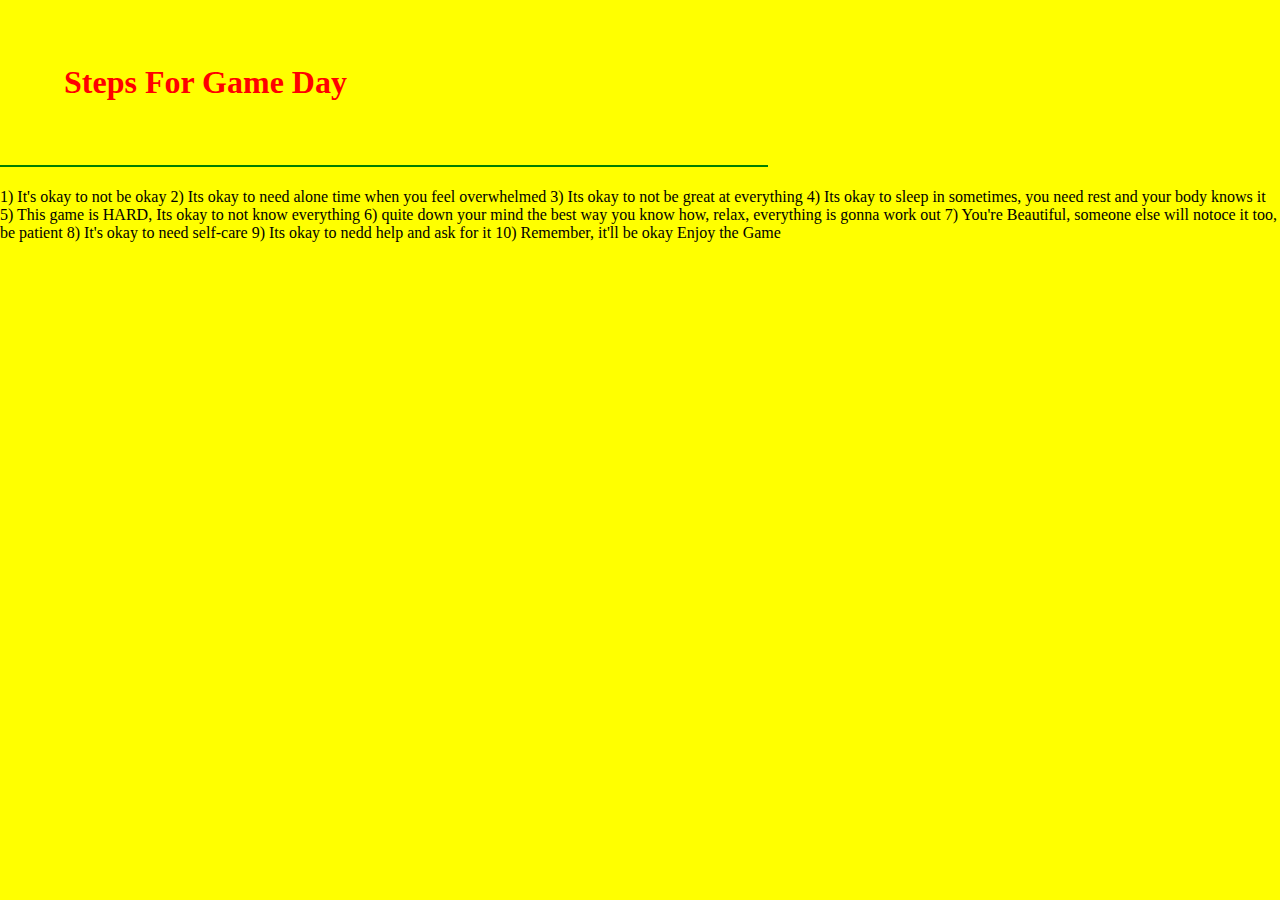
==== index.html @ 6affb145 "This added the text of my manifesto to the page." ====
<html>
    
<head>

    <title> Steps For Game Day </title>
    <link rel="stylesheet" type="text/css" href="css/styles.css" />
    
</head>

<h1 class="blackbackground halfleft"> Steps For Game Day </h1>
    
</html>
<body>
  1) It's okay to not be okay 
  2) Its okay to need alone time when you feel overwhelmed 
  3) Its okay to not be great at everything
  4) Its okay to sleep in sometimes, you need rest and your body knows it
  5) This game is HARD, Its okay to not know everything 
  6) quite down your mind the best way you know how, relax, everything is gonna work out 
  7) You're Beautiful, someone else will notoce it too, be patient
  8)  It's okay to need self-care
  9)  Its okay to nedd help and ask for it
  10) Remember, it'll be okay
     Enjoy the Game 
    
</body>
---- css/styles.css ----
body {
    background-color: yellow;
    margin:0;
}

h1 {
    color:red;
    background-color:yellow;
}

.blackbackground {
    background-color;
    padding:5%;
    border-bottom: 2px solid green;
}

.halfleft {
    width:50%;
}
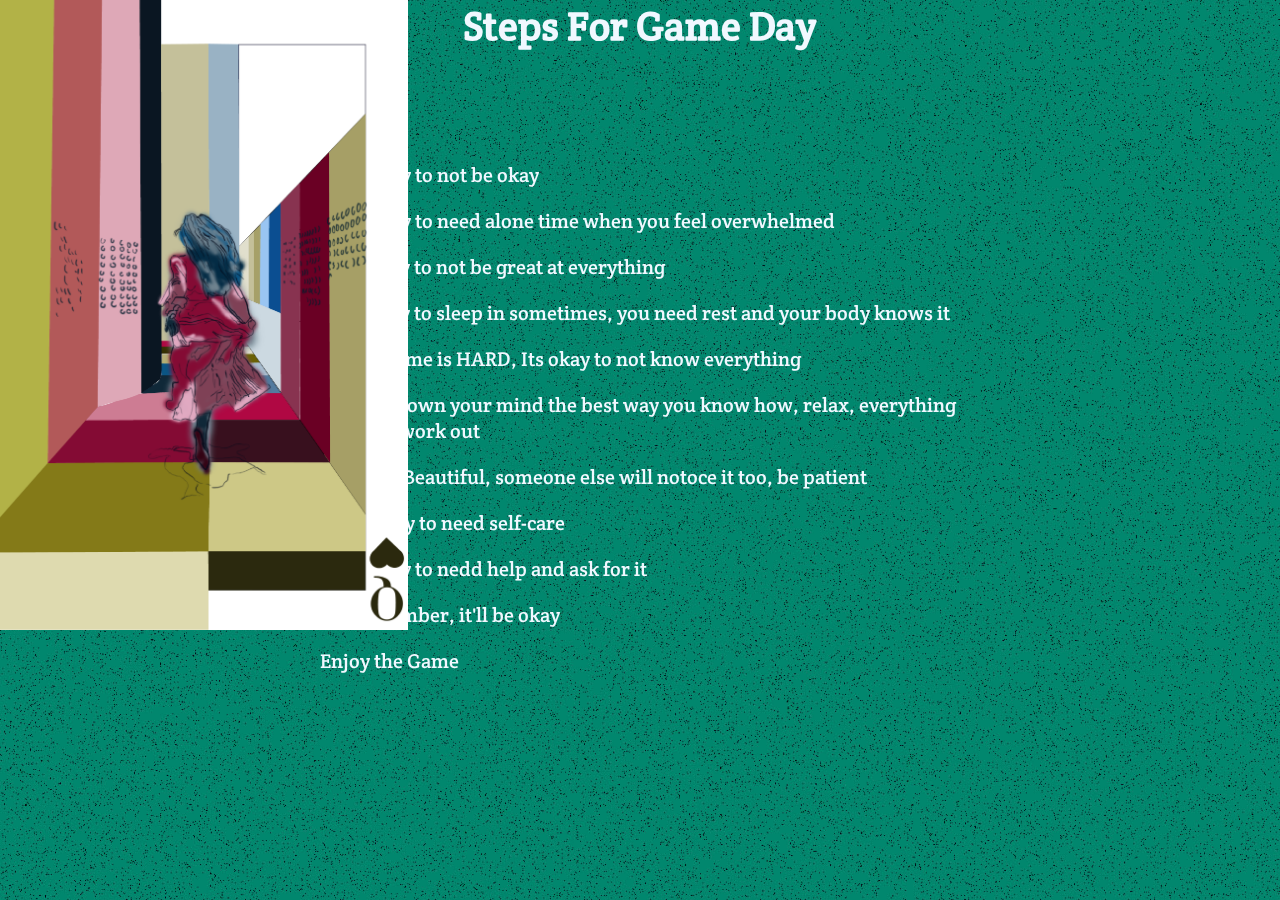
==== commit c3749aa7: "Add files via upload" ====
--- a/index.html
+++ b/index.html
@@ -1,27 +1,177 @@
-<html>
-    
-<head>
-
-    <title> Steps For Game Day </title>
-    <link rel="stylesheet" type="text/css" href="css/styles.css" />
-    
-</head>
-
-<h1 class="blackbackground halfleft"> Steps For Game Day </h1>
-    
-</html>
-<body>
-  1) It's okay to not be okay 
-  2) Its okay to need alone time when you feel overwhelmed 
-  3) Its okay to not be great at everything
-  4) Its okay to sleep in sometimes, you need rest and your body knows it
-  5) This game is HARD, Its okay to not know everything 
-  6) quite down your mind the best way you know how, relax, everything is gonna work out 
-  7) You're Beautiful, someone else will notoce it too, be patient
-  8)  It's okay to need self-care
-  9)  Its okay to nedd help and ask for it
-  10) Remember, it'll be okay
-     Enjoy the Game 
-    
-</body>
-
+<html>
+    
+<head>
+
+    <title>Steps For Game Day</title>
+    <link rel="stylesheet" type="text/css" href="css/styles.css" />
+ 
+ <link rel="preconnect" href="https://fonts.googleapis.com">
+<link rel="preconnect" href="https://fonts.gstatic.com" crossorigin>
+<link href="https://fonts.googleapis.com/css2?family=Crete+Round&family=Roboto:wght@300&display=swap" rel="stylesheet">
+</head>
+
+<h1 class="blackbackground halfleft">Steps For Game Day</h1>
+    
+</html>
+<body>
+    
+<div id="content">
+    <div class="manifestotext">
+        
+        <p>1) It's okay to not be okay</p> 
+        <p></p>2) Its okay to need alone time when you feel overwhelmed 
+  <p>3) Its okay to not be great at everything</p>
+  <p>4) Its okay to sleep in sometimes, you need rest and your body knows it</p>
+  <p>5) This game is HARD, Its okay to not know everything </p>
+  <p>6) Quiet down your mind the best way you know how, relax, everything is gonna work out</p> 
+  <p>7) You're Beautiful, someone else will notoce it too, be patient</p>
+  <p>8)  It's okay to need self-care</p>
+  <p>9)  Its okay to nedd help and ask for it</p>
+  <p>10) Remember, it'll be okay</p>
+     <p>Enjoy the Game</p> 
+    </div>
+</div>  
+    
+<div id="cards">
+    <div id="card1"><img src= "images/playscape_-02.png"></div>
+        <div id="card2"><img src= "images/playscape_-03.png"></div>
+    <div id="card3"><img src= "images/playscape_-04.png"></div>
+
+</div>
+    
+<script>
+//Make the DIV element draggagle:
+dragElement(document.getElementById("card1"));
+
+function dragElement(elmnt) {
+  var pos1 = 0, pos2 = 0, pos3 = 0, pos4 = 0;
+  if (document.getElementById(elmnt.id + "header")) {
+    /* if present, the header is where you move the DIV from:*/
+    document.getElementById(elmnt.id + "header").onmousedown = dragMouseDown;
+  } else {
+    /* otherwise, move the DIV from anywhere inside the DIV:*/
+    elmnt.onmousedown = dragMouseDown;
+  }
+
+  function dragMouseDown(e) {
+    e = e || window.event;
+    e.preventDefault();
+    // get the mouse cursor position at startup:
+    pos3 = e.clientX;
+    pos4 = e.clientY;
+    document.onmouseup = closeDragElement;
+    // call a function whenever the cursor moves:
+    document.onmousemove = elementDrag;
+  }
+
+  function elementDrag(e) {
+    e = e || window.event;
+    e.preventDefault();
+    // calculate the new cursor position:
+    pos1 = pos3 - e.clientX;
+    pos2 = pos4 - e.clientY;
+    pos3 = e.clientX;
+    pos4 = e.clientY;
+    // set the element's new position:
+    elmnt.style.top = (elmnt.offsetTop - pos2) + "px";
+    elmnt.style.left = (elmnt.offsetLeft - pos1) + "px";
+  }
+
+  function closeDragElement() {
+    /* stop moving when mouse button is released:*/
+    document.onmouseup = null;
+    document.onmousemove = null;
+  }
+}
+</script>
+<script>
+//Make the DIV element draggagle:
+dragElement(document.getElementById("card2"));
+function dragElement(elmnt) {
+  var pos1 = 0, pos2 = 0, pos3 = 0, pos4 = 0;
+  if (document.getElementById(elmnt.id + "header")) {
+    /* if present, the header is where you move the DIV from:*/
+    document.getElementById(elmnt.id + "header").onmousedown = dragMouseDown;
+  } else {
+    /* otherwise, move the DIV from anywhere inside the DIV:*/
+    elmnt.onmousedown = dragMouseDown;
+  }
+
+  function dragMouseDown(e) {
+    e = e || window.event;
+    e.preventDefault();
+    // get the mouse cursor position at startup:
+    pos3 = e.clientX;
+    pos4 = e.clientY;
+    document.onmouseup = closeDragElement;
+    // call a function whenever the cursor moves:
+    document.onmousemove = elementDrag;
+  }
+
+  function elementDrag(e) {
+    e = e || window.event;
+    e.preventDefault();
+    // calculate the new cursor position:
+    pos1 = pos3 - e.clientX;
+    pos2 = pos4 - e.clientY;
+    pos3 = e.clientX;
+    pos4 = e.clientY;
+    // set the element's new position:
+    elmnt.style.top = (elmnt.offsetTop - pos2) + "px";
+    elmnt.style.left = (elmnt.offsetLeft - pos1) + "px";
+  }
+
+  function closeDragElement() {
+    /* stop moving when mouse button is released:*/
+    document.onmouseup = null;
+    document.onmousemove = null;
+  }
+}
+</script>
+    <script>
+//Make the DIV element draggagle:
+dragElement(document.getElementById("card3"));
+function dragElement(elmnt) {
+  var pos1 = 0, pos2 = 0, pos3 = 0, pos4 = 0;
+  if (document.getElementById(elmnt.id + "header")) {
+    /* if present, the header is where you move the DIV from:*/
+    document.getElementById(elmnt.id + "header").onmousedown = dragMouseDown;
+  } else {
+    /* otherwise, move the DIV from anywhere inside the DIV:*/
+    elmnt.onmousedown = dragMouseDown;
+  }
+
+  function dragMouseDown(e) {
+    e = e || window.event;
+    e.preventDefault();
+    // get the mouse cursor position at startup:
+    pos3 = e.clientX;
+    pos4 = e.clientY;
+    document.onmouseup = closeDragElement;
+    // call a function whenever the cursor moves:
+    document.onmousemove = elementDrag;
+  }
+
+  function elementDrag(e) {
+    e = e || window.event;
+    e.preventDefault();
+    // calculate the new cursor position:
+    pos1 = pos3 - e.clientX;
+    pos2 = pos4 - e.clientY;
+    pos3 = e.clientX;
+    pos4 = e.clientY;
+    // set the element's new position:
+    elmnt.style.top = (elmnt.offsetTop - pos2) + "px";
+    elmnt.style.left = (elmnt.offsetLeft - pos1) + "px";
+  }
+
+  function closeDragElement() {
+    /* stop moving when mouse button is released:*/
+    document.onmouseup = null;
+    document.onmousemove = null;
+  }
+}
+</script>
+</body>
+
+<div id="greenbkg"><img src= "images/pooltablegreen.jpg"></div>
--- a/css/styles.css
+++ b/css/styles.css
@@ -1,19 +1,87 @@
-body {
-    background-color: yellow;
-    margin:0;
-}
-
-h1 {
-    color:red;
-    background-color:yellow;
-}
-
-.blackbackground {
-    background-color;
-    padding:5%;
-    border-bottom: 2px solid green;
-}
-
-.halfleft {
-    width:50%;
-}+body {
+    background-color: 01856c;
+    margin:0;
+    font-family: 'Crete Round', serif;
+    font-size: 20px;
+    text-align:center;
+    color:aliceblue;
+    
+}
+
+#content {
+    width:100%;
+    margin:0px auto;
+    text-align:center;
+    display:inline-block;
+}
+
+h1 {
+    color:aliceblue;
+    font-family: 'Crete Round', sans-serif;
+}
+
+
+}
+
+.halfleft {
+    width:50%;
+}
+p{
+    font-family:
+    font-size: 
+    color:
+}
+
+#greenbkg {
+    z-index:-1;
+    position:fixed;
+    top:0;
+    width:100%;
+    overflow:hidden;
+}
+
+#greenbkg img {
+    width:100%;
+    height:100vh;
+    object-fit: cover;
+}
+
+.manifestotext {
+    padding:5%;
+    width: 50%;
+    text-align:left;
+    display: inline-block;
+}
+
+#cards {
+    z-index:1;
+    position:fixed;
+    top:0;
+}
+
+#cards img{
+    max-height:70vh;
+    width:auto;
+}
+
+#card1 {
+    z-index:1;
+    position:absolute;
+
+}
+
+#card2 {
+    z-index:1;
+    top:10%;
+    left:10%;
+    position:absolute;
+
+}
+
+#card3 {
+    z-index:1;    
+    top:20%;
+    left:20%;
+    position:absolute;
+
+}
